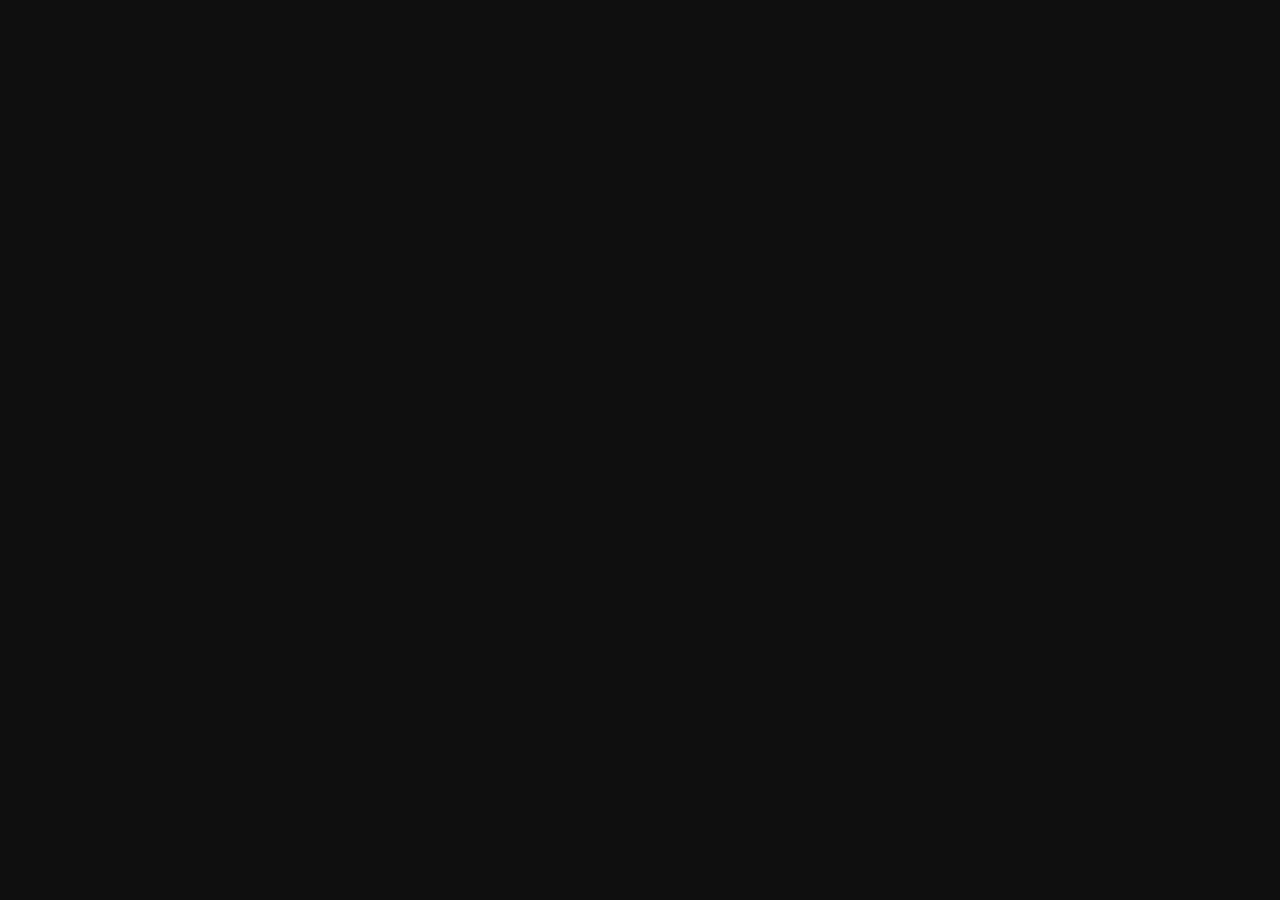
==== bar.html @ c70b5bed "loading loading" ====
<!DOCTYPE html>
<html lang="en">
<head>
    <meta charset="UTF-8">
    <meta http-equiv="X-UA-Compatible" content="IE=edge">
    <meta name="viewport" content="width=device-width, initial-scale=1.0">
    <script src="https://cdnjs.cloudflare.com/ajax/libs/gsap/3.11.3/gsap.min.js"></script>
    <link rel="stylesheet" href="bar.css">
    <title>Document</title>
</head>
<body>
    <div id="preloader">
        <div id="percent">1%</div>
        <div id="bar">
            <div id="barconfirm"></div>
        </div>
    </div>
    <div class="container">
        <h1>lorem</h1>
    </div>
    
    <script src="bar.js"></script>
</body>
</html>
---- bar.css ----
* {
    margin: 0;
    padding: 0;
    overflow: hidden;
}

#preloader {
    position: absolute;
    display: flex;
    align-items: center;
    justify-content: center;
    width: 100%;
    height: 100vh;
    background: #0f0f0f;
    flex-direction: column;
}

#percent {
    color: #fff;
    font-family: Arial, Helvetica, sans-serif;
}

#bar {
    width: 60%;
    margin-top: 20px;
}

#barconfirm {
    width: 1%;
    padding: 1px 0;
    background: #fff;
}

.container {
    position: absolute;
    display: flex;
    align-items: center;
    justify-content: center;
    width: 100%;
    height: 100vh;
    background: gray;
}
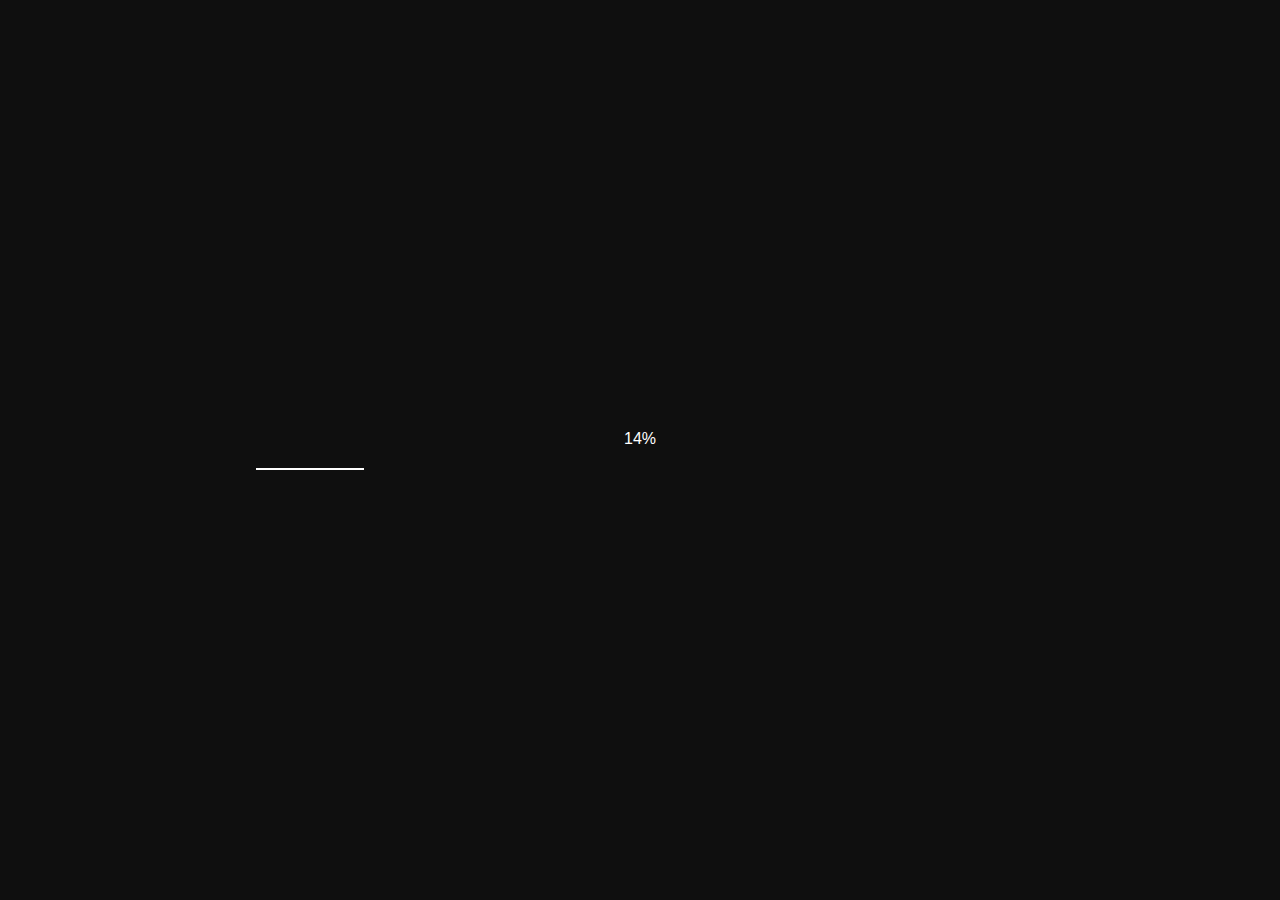
==== commit 69fba912: "progress done" ====
--- a/bar.html
+++ b/bar.html
@@ -10,7 +10,7 @@
 </head>
 <body>
     <div id="preloader">
-        <div id="percent">1%</div>
+        <div id="percent"></div>
         <div id="bar">
             <div id="barconfirm"></div>
         </div>
--- a/bar.css
+++ b/bar.css
@@ -26,7 +26,7 @@
 }
 
 #barconfirm {
-    width: 1%;
+    width: 0%;
     padding: 1px 0;
     background: #fff;
 }
